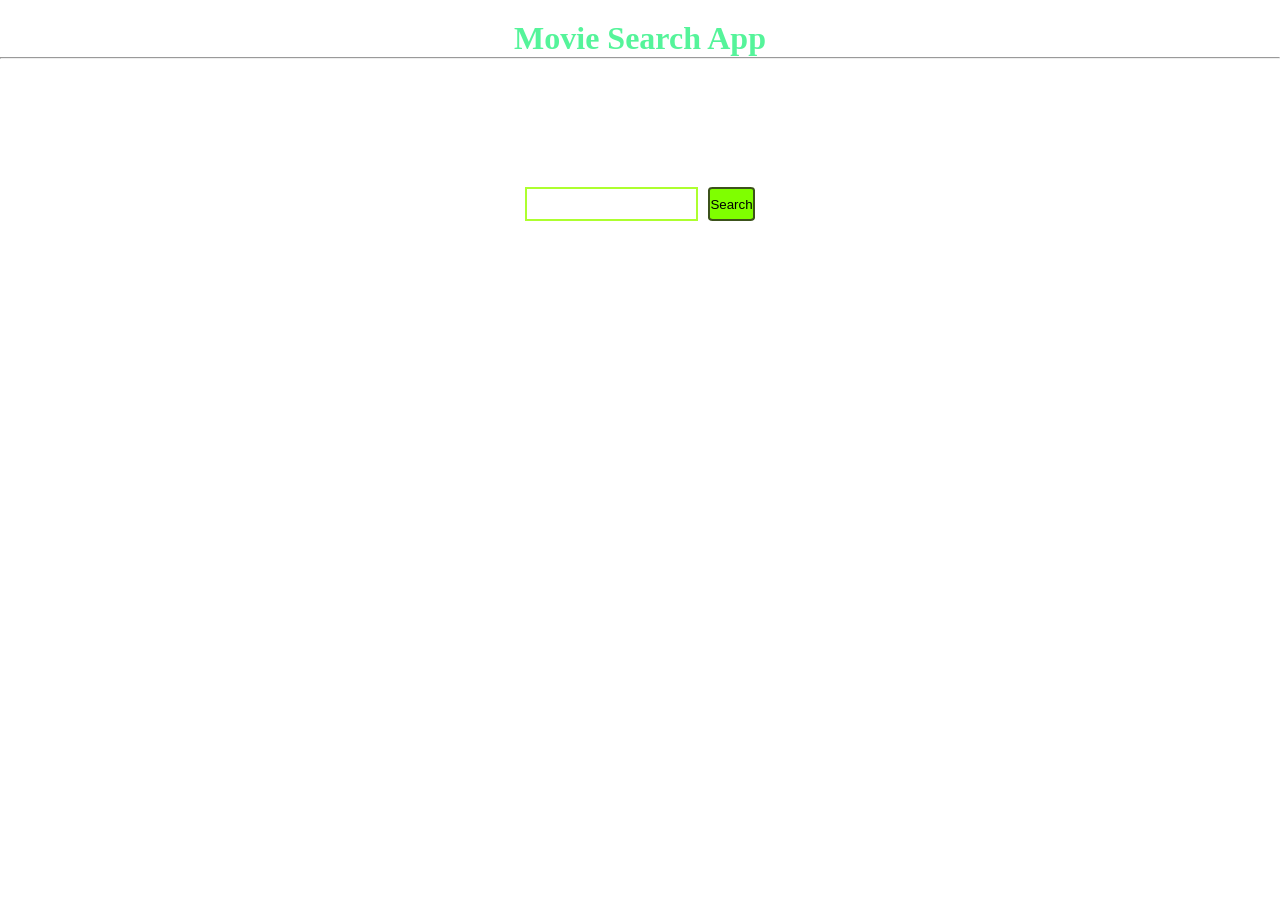
==== MoviesFindApp/index.html @ a0791973 "making of movies finder app" ====
<!doctype html>
<html lang="en">
  <head>
    <meta charset="UTF-8" />
    <meta name="viewport" content="width=device-width, initial-scale=1.0" />
    <link rel="stylesheet" href="style.css" />
    <title>Movie Search App</title>
  </head>
  <body>
    <h1>Movie Search App</h1>
    <hr />
    <div class="search">
      <input type="text" id="inp" />
      <button id="btn">Search</button>
    </div>
    <div id="result"></div>
    <script src="script.js"></script>
  </body>
</html>
---- MoviesFindApp/style.css ----
* {
  margin: 0;
  padding: 0;
}

h1 {
  margin-top: 20px;
  width: 100%;
  color: rgb(85, 244, 154);
  display: flex;
  justify-content: center;
  align-items: center;
}

.search {
  display: flex;
  justify-content: center;
  align-items: center;
  margin-top: 10%;
}

#inp {
  border: 2px solid greenyellow;
  height: 30px;
}

#btn {
  margin-left: 10px;
  border: 2px solid rgb(60, 82, 27);
  border-radius: 10%;
  cursor: pointer;
  height: 34px;
  background-color: chartreuse;
}
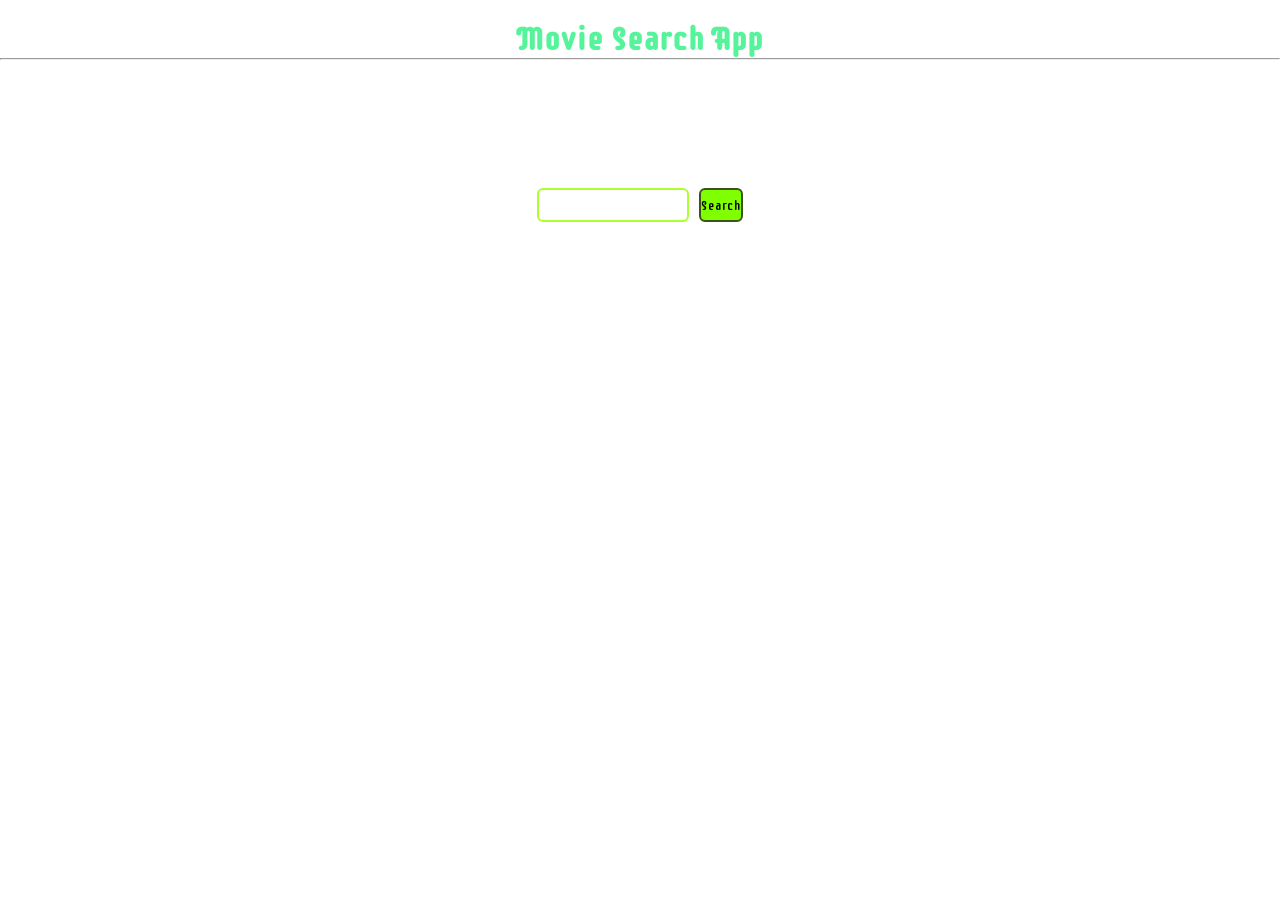
==== commit 5c826b09: "complete movie search app & add new features" ====
--- a/MoviesFindApp/index.html
+++ b/MoviesFindApp/index.html
@@ -4,6 +4,12 @@
     <meta charset="UTF-8" />
     <meta name="viewport" content="width=device-width, initial-scale=1.0" />
     <link rel="stylesheet" href="style.css" />
+    <link rel="preconnect" href="https://fonts.googleapis.com" />
+    <link rel="preconnect" href="https://fonts.gstatic.com" crossorigin />
+    <link
+      href="https://fonts.googleapis.com/css2?family=Montserrat:ital,wght@0,100..900;1,100..900&family=Puritan:ital,wght@0,400;0,700;1,400;1,700&family=Supermercado+One&display=swap"
+      rel="stylesheet"
+    />
     <title>Movie Search App</title>
   </head>
   <body>
@@ -13,6 +19,7 @@
       <input type="text" id="inp" />
       <button id="btn">Search</button>
     </div>
+    <br />
     <div id="result"></div>
     <script src="script.js"></script>
   </body>
--- a/MoviesFindApp/style.css
+++ b/MoviesFindApp/style.css
@@ -1,9 +1,11 @@
 * {
   margin: 0;
   padding: 0;
+  font-family: "Supermercado One", sans-serif;
 }
 
-h1 {
+h1,
+h2 {
   margin-top: 20px;
   width: 100%;
   color: rgb(85, 244, 154);
@@ -21,14 +23,40 @@
 
 #inp {
   border: 2px solid greenyellow;
+  border-radius: 6px;
   height: 30px;
 }
 
 #btn {
   margin-left: 10px;
   border: 2px solid rgb(60, 82, 27);
-  border-radius: 10%;
+  border-radius: 6px;
   cursor: pointer;
   height: 34px;
   background-color: chartreuse;
 }
+
+.movie-card {
+  display: flex;
+  justify-content: center;
+  align-items: center;
+  width: 600px;
+  margin: auto;
+  padding: 20px;
+  border: 2px dotted rgb(86, 1, 86);
+  border-radius: 10px;
+}
+
+#poster {
+  width: 220px;
+  border-radius: 10px;
+}
+
+.detail {
+  /* display: flex;
+  flex-direction: column; */
+  width: auto;
+  margin-left: 10px;
+  border: 2px dotted rgb(86, 1, 86);
+  padding: 10px;
+}
